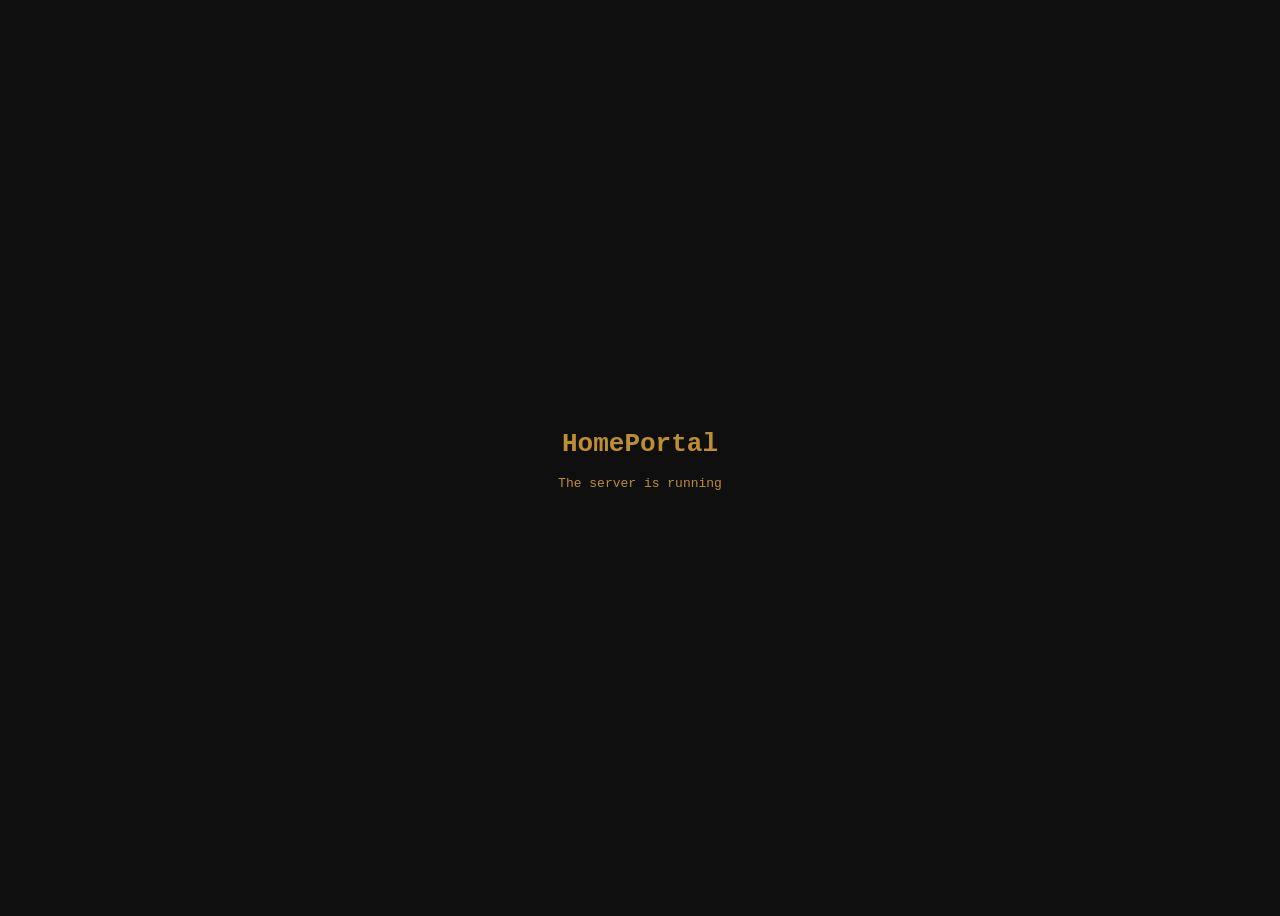
==== templates/index.html @ 0ab7d7db "modified:   app.py 	new file:   static/styles.css 	new file:   templates/index.html" ====
<!DOCTYPE html>
<html lang="en">
<head>
    <meta charset="UTF-8">
    <title>My Dashboard</title>
    <link rel="stylesheet" href="/static/styles.css">
</head>
<body>
    <div class="box">
        <h1>HomePortal</h1>
        <p>The server is running</p>
    </div>
</body>
</html>
---- static/styles.css ----
body {
    background: #0f0f0f;
    color: #be8f32;
    font-family: monospace;
    display: flex;
    justify-content: center;
    align-items: center;
    height: 100vh;
}

.box {
    text-align: center;
}
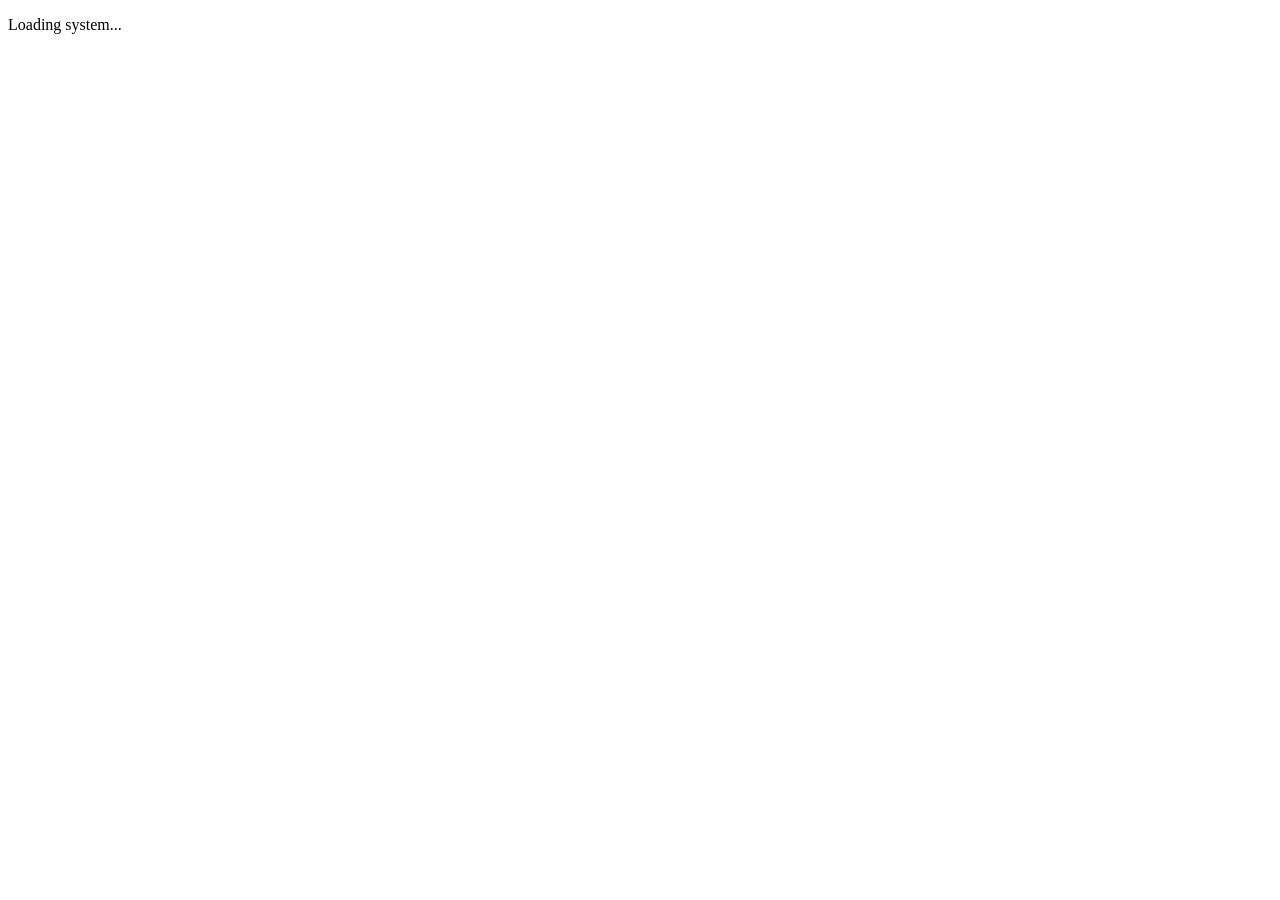
==== commit 50d192dc: "new file:   templates/dashboard.html 	modified:   templates/index.html 	new file:   templates/login." ====
--- a/templates/index.html
+++ b/templates/index.html
@@ -1,14 +1,22 @@
 <!DOCTYPE html>
-<html lang="en">
+<html>
 <head>
     <meta charset="UTF-8">
-    <title>My Dashboard</title>
-    <link rel="stylesheet" href="/static/styles.css">
+    <title>Loading...</title>
 </head>
 <body>
-    <div class="box">
-        <h1>HomePortal</h1>
-        <p>The server is running</p>
-    </div>
+    <p>Loading system...</p>
+
+    <script>
+        fetch("/api/session")
+            .then(res => res.json())
+            .then(data => {
+                if (data.logged_in) {
+                    window.location.href = "/dashboard";
+                } else {
+                    window.location.href = "/login";
+                }
+            });
+    </script>
 </body>
 </html>
